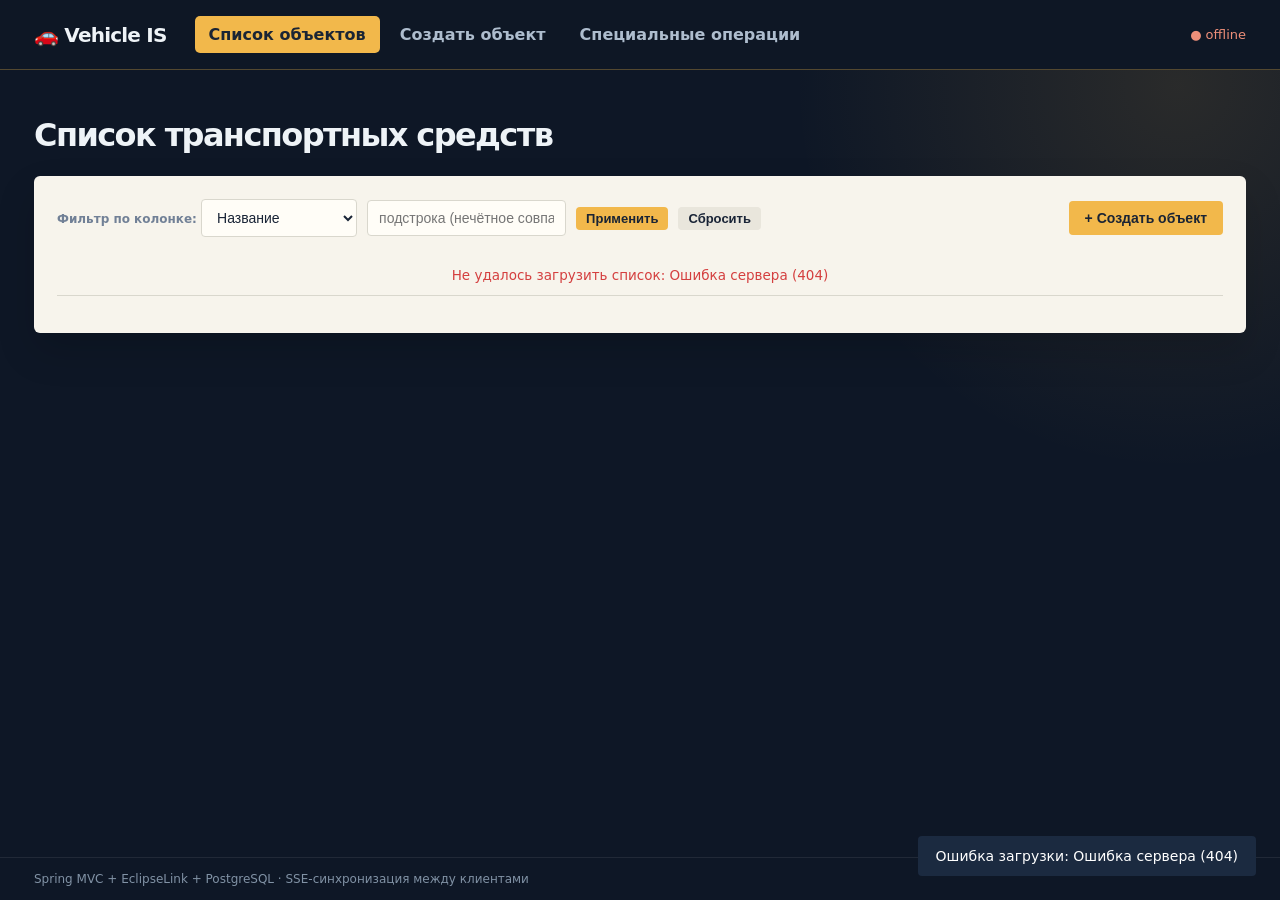
==== target/vehicle-is/static/index.html @ c3acc258 "Initial commit" ====
<!DOCTYPE html>
<html lang="ru">
<head>
    <meta charset="UTF-8">
    <meta name="viewport" content="width=device-width, initial-scale=1.0">
    <title>Информационная система «Транспортные средства»</title>
    <link rel="stylesheet" href="css/style.css">
</head>
<body>
<header class="topbar">
    <h1>🚗 Vehicle IS</h1>
    <nav class="menu">
        <a href="#/" class="menu-link active">Список объектов</a>
        <a href="#/new" class="menu-link">Создать объект</a>
        <a href="#/special" class="menu-link">Специальные операции</a>
    </nav>
    <span id="sse-status" class="sse-status" title="Статус синхронизации с сервером">● offline</span>
</header>

<main id="app"></main>

<footer class="footer">Spring MVC + EclipseLink + PostgreSQL · SSE-синхронизация между клиентами</footer>

<!-- Модальное окно создания/редактирования -->
<div id="modal-backdrop" class="modal-backdrop hidden">
    <div class="modal" role="dialog" aria-modal="true">
        <div class="modal-header">
            <h2 id="modal-title">Форма</h2>
            <button class="btn-close" onclick="App.closeModal()">✕</button>
        </div>
        <div class="modal-body" id="modal-body"></div>
    </div>
</div>

<script src="js/app.js"></script>
</body>
</html>
---- target/vehicle-is/static/css/style.css ----
:root {
    --bg: #0e1726;
    --bg-soft: #152238;
    --panel: #f7f4ec;
    --panel-strong: #fffdf7;
    --accent: #f2b84b;
    --accent-dark: #c98519;
    --danger: #c94c4c;
    --text: #192436;
    --muted: #718096;
    --border: #d9d7cd;
    --ink-on-dark: #eef3f7;
}

* { box-sizing: border-box; }

body {
    margin: 0;
    font-family: Inter, ui-sans-serif, system-ui, -apple-system, "Segoe UI", sans-serif;
    background: var(--bg);
    color: var(--ink-on-dark);
    display: flex;
    flex-direction: column;
    min-height: 100vh;
}

.topbar {
    display: flex;
    align-items: center;
    gap: 28px;
    padding: 16px 34px;
    background: rgba(14, 23, 38, .96);
    border-bottom: 1px solid rgba(242, 184, 75, .3);
    position: sticky;
    top: 0;
    z-index: 10;
}

.topbar h1 {
    font-size: 20px;
    letter-spacing: -.04em;
    margin: 0;
    white-space: nowrap;
}

.menu { display: flex; gap: 6px; flex: 1; }

.menu-link {
    padding: 9px 14px;
    border-radius: 5px;
    text-decoration: none;
    color: #aebdce;
    font-weight: 650;
    transition: color .18s, background .18s;
}

.menu-link:hover { color: var(--ink-on-dark); background: rgba(255,255,255,.07); }
.menu-link.active { background: var(--accent); color: #1a2434; }

.sse-status { font-size: 13px; color: #ee8f79; white-space: nowrap; }
.sse-status.online { color: #8bd39d; }

main {
    flex: 1;
    padding: 46px 34px 70px;
    max-width: 1520px;
    width: 100%;
    margin: 0 auto;
    background:
        radial-gradient(circle at 92% 2%, rgba(242,184,75,.12), transparent 24rem),
        var(--bg);
}

.footer {
    padding: 14px 34px;
    font-size: 12px;
    color: #8192a5;
    text-align: left;
    border-top: 1px solid rgba(255,255,255,.08);
    background: var(--bg);
}

.panel {
    background: var(--panel);
    border: 1px solid rgba(255,255,255,.08);
    border-radius: 6px;
    padding: 22px;
    margin-bottom: 18px;
    color: var(--text);
    box-shadow: 0 18px 38px rgba(0,0,0,.15);
}

.toolbar { display: flex; gap: 10px; align-items: center; flex-wrap: wrap; margin-bottom: 18px; }

.toolbar label { font-size: 12px; color: var(--muted); font-weight: 700; }
.filter-controls { display: flex; gap: 10px; align-items: center; flex-wrap: wrap; }

select, input[type=text], input[type=number], input[type=datetime-local] {
    padding: 9px 11px;
    border: 1px solid var(--border);
    border-radius: 4px;
    font-size: 14px;
    background: var(--panel-strong);
    color: var(--text);
}

input:focus, select:focus, button:focus-visible, a:focus-visible {
    outline: 3px solid rgba(242,184,75,.42);
    outline-offset: 2px;
}

input.invalid, select.invalid { border-color: var(--danger); background: #fff3f3; }

button.btn {
    padding: 9px 16px;
    border: none;
    border-radius: 4px;
    background: var(--accent);
    color: #1a2434;
    font-weight: 750;
    font-size: 14px;
    cursor: pointer;
    transition: background .18s, transform .18s;
}

button.btn:hover { background: #ffd16d; transform: translateY(-1px); }
button.btn.secondary { background: #e9e6dc; color: var(--text); }
button.btn.danger { background: var(--danger); }
button.btn.small { padding: 4px 10px; font-size: 13px; }

table.grid { width: 100%; border-collapse: collapse; font-size: 13.5px; }

table.grid th, table.grid td {
    border-bottom: 1px solid var(--border);
    padding: 12px 10px;
    text-align: left;
    white-space: nowrap;
}

table.grid th {
    background: #e9e5da;
    color: #586578;
    font-size: 11px;
    letter-spacing: .04em;
    cursor: pointer;
    user-select: none;
    position: sticky;
    top: 0;
}

table.grid th .arrow { color: var(--accent-dark); }
table.grid tr:hover td { background: #fffaf0; }

.table-wrap { overflow-x: auto; }

.pagination { display: flex; gap: 8px; align-items: center; margin-top: 14px; font-size: 14px; }
.pagination .page-info { color: var(--muted); }

.form-grid { display: grid; grid-template-columns: 1fr 1fr; gap: 16px 20px; }
.form-grid .field.full { grid-column: 1 / -1; }

.field label { display: block; font-size: 13px; font-weight: 600; margin-bottom: 4px; }
.field .hint { font-size: 11.5px; color: var(--muted); margin-top: 3px; }
.field .error-msg { font-size: 12.5px; color: var(--danger); margin-top: 3px; display: none; }
.field .error-msg.show { display: block; }
.field input, .field select { width: 100%; }

.modal-backdrop {
    position: fixed;
    inset: 0;
    background: rgba(5, 11, 20, .78);
    display: flex;
    align-items: center;
    justify-content: center;
    z-index: 100;
}

.modal-backdrop.hidden { display: none; }

.modal {
    background: var(--panel);
    border-radius: 6px;
    max-width: 720px;
    width: 95%;
    max-height: 92vh;
    overflow-y: auto;
    box-shadow: 0 24px 80px rgba(0,0,0,.42);
}

.modal-header {
    display: flex;
    justify-content: space-between;
    align-items: center;
    padding: 14px 20px;
    border-bottom: 3px solid var(--accent);
    position: sticky;
    top: 0;
    background: var(--panel);
}

.modal-header h2 { margin: 0; font-size: 18px; }
.btn-close { border: none; background: none; font-size: 18px; cursor: pointer; color: var(--muted); }
.modal-body { padding: 20px; }

.detail-table td:first-child { font-weight: 600; color: var(--muted); width: 220px; }

.result-box {
    margin-top: 12px;
    padding: 12px 16px;
    background: #f0f7f1;
    border: 1px solid #cde7d3;
    border-radius: 10px;
    font-size: 14px;
}

.result-box.error { background: #fdf0f0; border-color: #eecaca; color: var(--danger); }

.toast {
    position: fixed;
    bottom: 24px;
    right: 24px;
    background: #1b2a40;
    color: #fff;
    padding: 12px 18px;
    border-radius: 4px;
    font-size: 14px;
    opacity: 0;
    transform: translateY(10px);
    transition: all .3s;
    z-index: 200;
}

.toast.show { opacity: 1; transform: translateY(0); }

.badge { padding: 2px 8px; border-radius: 10px; background: #e9e6dc; color: var(--accent-dark); font-size: 12px; }

h2.page-title { margin: 0 0 22px; font-size: 32px; letter-spacing: -.05em; color: var(--ink-on-dark); }

@media (max-width: 760px) {
    .topbar { padding: 14px 18px; gap: 14px; flex-wrap: wrap; }
    .menu { order: 3; flex-basis: 100%; }
    main { padding: 28px 16px 52px; }
    .form-grid { grid-template-columns: 1fr; }
    .form-grid .field.full { grid-column: auto; }
    h2.page-title { font-size: 26px; }
}

@media (prefers-reduced-motion: reduce) {
    *, *::before, *::after { transition-duration: .01ms !important; }
}
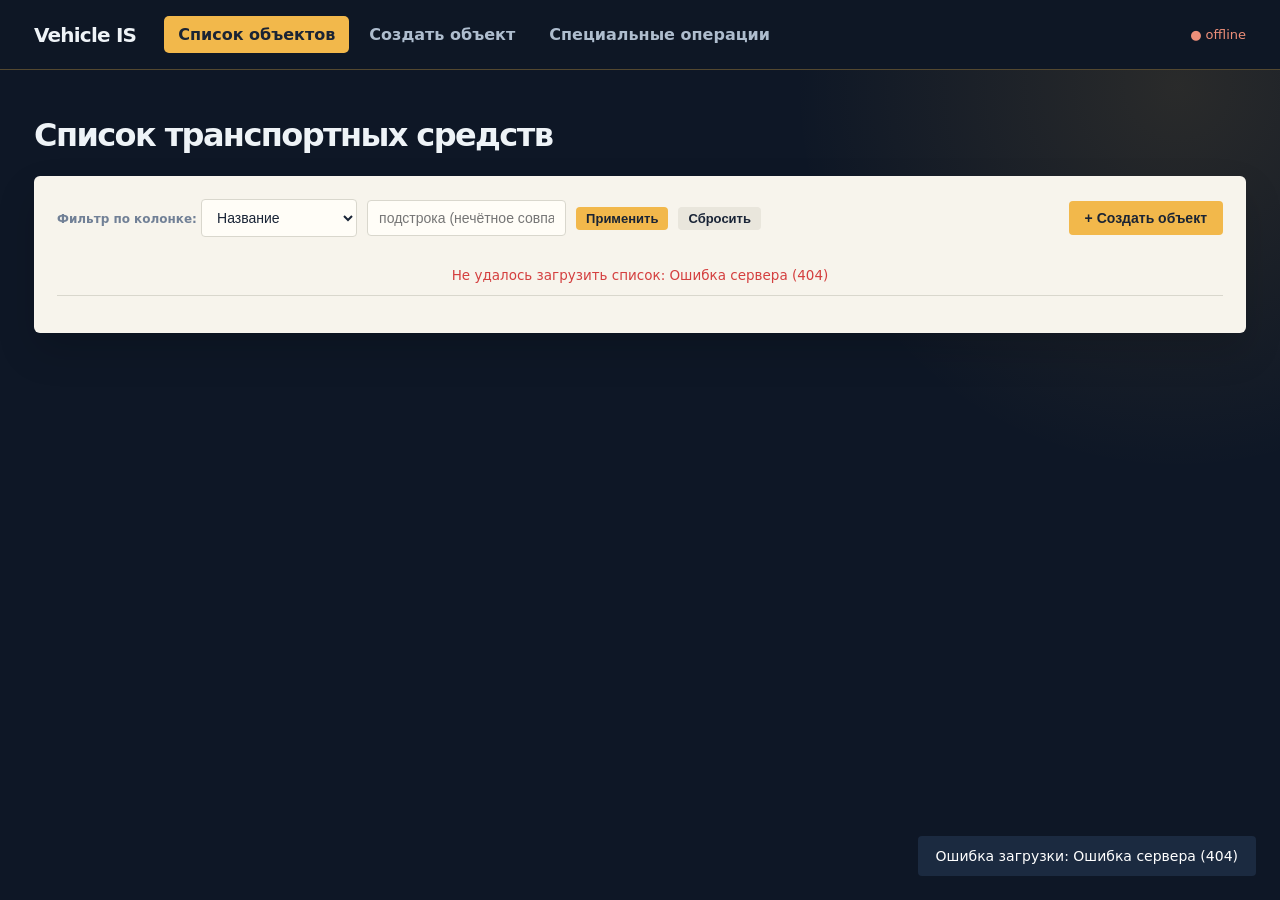
==== commit a3aecd69: "final version: all working on helios" ====
--- a/target/vehicle-is/static/index.html
+++ b/target/vehicle-is/static/index.html
@@ -8,7 +8,7 @@
 </head>
 <body>
 <header class="topbar">
-    <h1>🚗 Vehicle IS</h1>
+    <h1>Vehicle IS</h1>
     <nav class="menu">
         <a href="#/" class="menu-link active">Список объектов</a>
         <a href="#/new" class="menu-link">Создать объект</a>
@@ -19,9 +19,6 @@
 
 <main id="app"></main>
 
-<footer class="footer">Spring MVC + EclipseLink + PostgreSQL · SSE-синхронизация между клиентами</footer>
-
-<!-- Модальное окно создания/редактирования -->
 <div id="modal-backdrop" class="modal-backdrop hidden">
     <div class="modal" role="dialog" aria-modal="true">
         <div class="modal-header">
